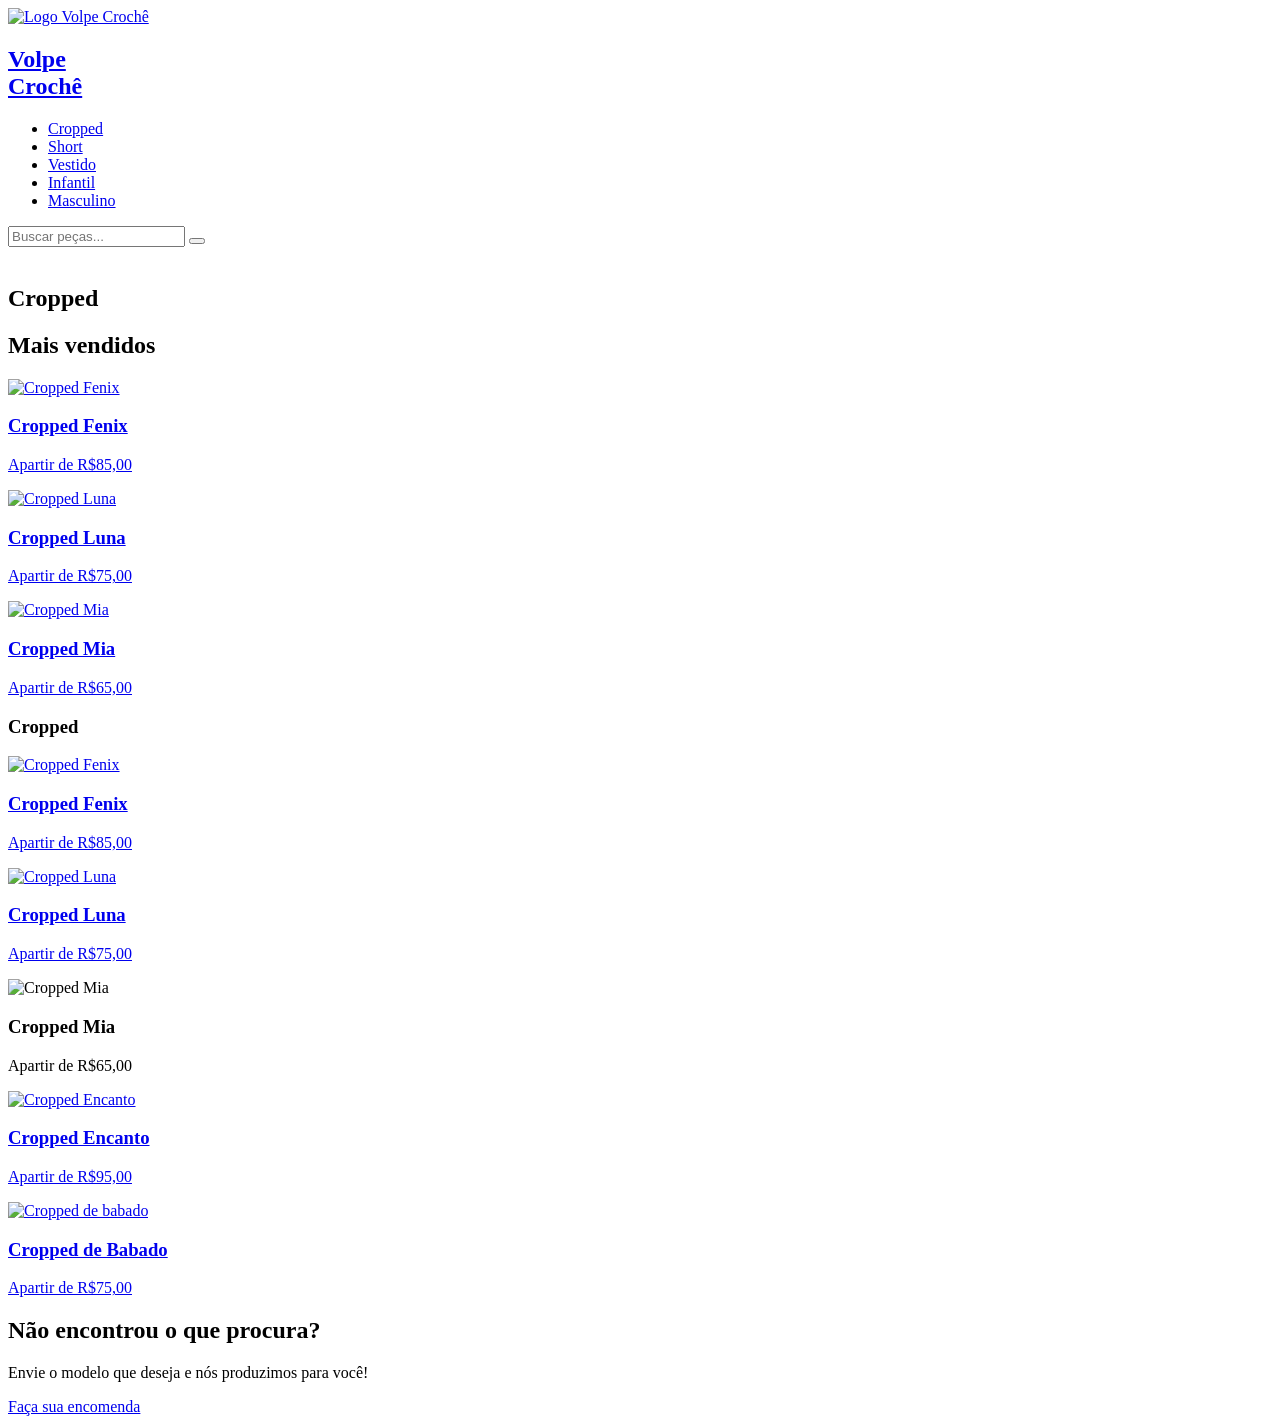
==== cropped.html @ bbd30fd9 "Add files via upload" ====
<!DOCTYPE html>
<html lang="pt-BR">
    <head>
        <meta charset="UTF-8">
        <meta name="viewport" content="width=device-width, initial-scacle=1.0">

        <title>Cropped  |  Volpe Crochê</title>

        <link rel="preconnect" href="https://fonts.googleapis.com">
        <link rel="preconnect" href="https://fonts.gstatic.com" crossorigin>

        <link 
             href="https://fonts.googleapis.com/css2?family=Cormorant+Garamond:wght@400;500;600;700&display=swap" 
             rel="stylesheet">

        <link 
             rel="stylesheet" href="../css/style.css">
    </head>

    <body>
            <header>

             <nav class="navbar">

                <div class="logo">
                    <a href="../index.html" class="logo-link">
                        <img src="../imagens/logo/raposaf.png"
                         class="raposa"
                         alt="Logo Volpe Crochê"
                         >

                        <h2 class="logo-texto">
                            Volpe<br>
                            Crochê
                        </h2>
                    </a>

                </div>
                <ul class="menu">

                    <li><a href="cropped.html">Cropped</a></li>
                    <li><a href="short.html">Short</a></li>
                    <li><a href="vestido.html">Vestido</a></li>
                    <li><a href="infantil.html">Infantil</a></li>
                    <li><a href="masculino.html">Masculino</a></li>
                </ul>

                <div class="pesquisa">
                    
                    <input
                    type="search"
                    class="srch"
                    placeholder="Buscar peças..."
                    >

                    <button class="btn">
                    </button>
                    
                </div>

             </nav>

         </header>

                    <main>

                        <section class="banner-categoria">
                            <img src="" 
                            alt=""
                            >

                            <div class="banner-conteudo">
                                <h1>Cropped</h1>
                                
                            </div>

                       </section>
                       
                       <section class="vitrine">
                        <h2>Mais vendidos</h2>
                        <div class="produtos-destaque">

                            <article class="card-produto">

                                <a href="produto.html">
                                    <img src="../imagens/PRODUTOS/croppedfenix.jpeg"
                                    alt="Cropped Fenix"
                                    >
                                    <h3>Cropped Fenix</h3>
                                    <p>Apartir de
                                        R$85,00</p>
                                </a>
                            </article>

                            <article class="card-produto">
                                <a href ="produto.html">
                                    <img 
                                    src="../imagens/PRODUTOS/luna.jpeg"
                                    alt="Cropped Luna"
                                    >
                                    <h3>Cropped Luna</h3>
                                    <p>Apartir de
                                        R$75,00</p>
                                </a>
                            </article>

                            <article class="card-produto">
                                <a href="produto.html">
                                <img 
                                src ="../imagens/PRODUTOS/croppedMia.jpeg"
                                alt="Cropped Mia"
                                >
                                <h3>Cropped Mia</h3>
                                <p>Apartir de
                                    R$65,00</p>
                                </a>

                            </article>

                        </div>

                       </section>

                       <section class="catalogo">
                        <h3>Cropped</h3>
                        <div class="produtos-catalogo">

                            <article class="card-produto">

                                <a href="produto.html">
                                    <img src="../imagens/PRODUTOS/croppedfenix.jpeg"
                                    alt="Cropped Fenix"
                                    >
                                    <h3>Cropped Fenix</h3>
                                    <p>Apartir de
                                        R$85,00</p>
                                </a>

                            </article>

                            <article class="card-produto">
                                <a href ="produto.html">
                                    <img 
                                    src="../imagens/PRODUTOS/luna.jpeg"
                                    alt="Cropped Luna"
                                    >
                                    <h3>Cropped Luna</h3>
                                    <p>Apartir de
                                        R$75,00</p>
                                </a>

                            </article>

                            <article class="card-produto">
                                <a ref="produto.html">
                                <img 
                                src ="../imagens/PRODUTOS/croppedMia.jpeg"
                                alt="Cropped Mia"
                                >
                                <h3>Cropped Mia</h3>
                                <p>Apartir de
                                    R$65,00</p>
                                </a>

                            </article>

                            <article class="card-produto">
                                <a href="produto.html">
                                <img
                                src ="../imagens/produtos/.."
                                alt="Cropped Encanto"
                                >
                                <h3>Cropped Encanto</h3>
                                <p>Apartir de
                                    R$95,00</p>
                                </a>

                            </article>

                            <article class="card-produto">
                                <a href="produto.html">
                                    <img
                                    src ="../imagens/produtos/.."
                                    alt="Cropped de babado"
                                    >
                                    <h3>Cropped de Babado</h3>
                                    <p>Apartir de
                                        R$75,00</p>
                                </a>
                            </article>

                        </div>

                       </section>

                       <section class="encomenda">

                        <div class="encomenda-conteudo">
                            <h2>Não encontrou o que procura?</h2>
                            <p>
                                Envie o modelo que deseja e nós produzimos para você!
                            </p>

                                <a href="encomenda.html" class="btn-encomenda">
                                Faça sua encomenda
                            </a>
                    </button>

                 </div>

              </section>

            </main>

            <script src="../java/script.js"></script>

        </body>
</html>
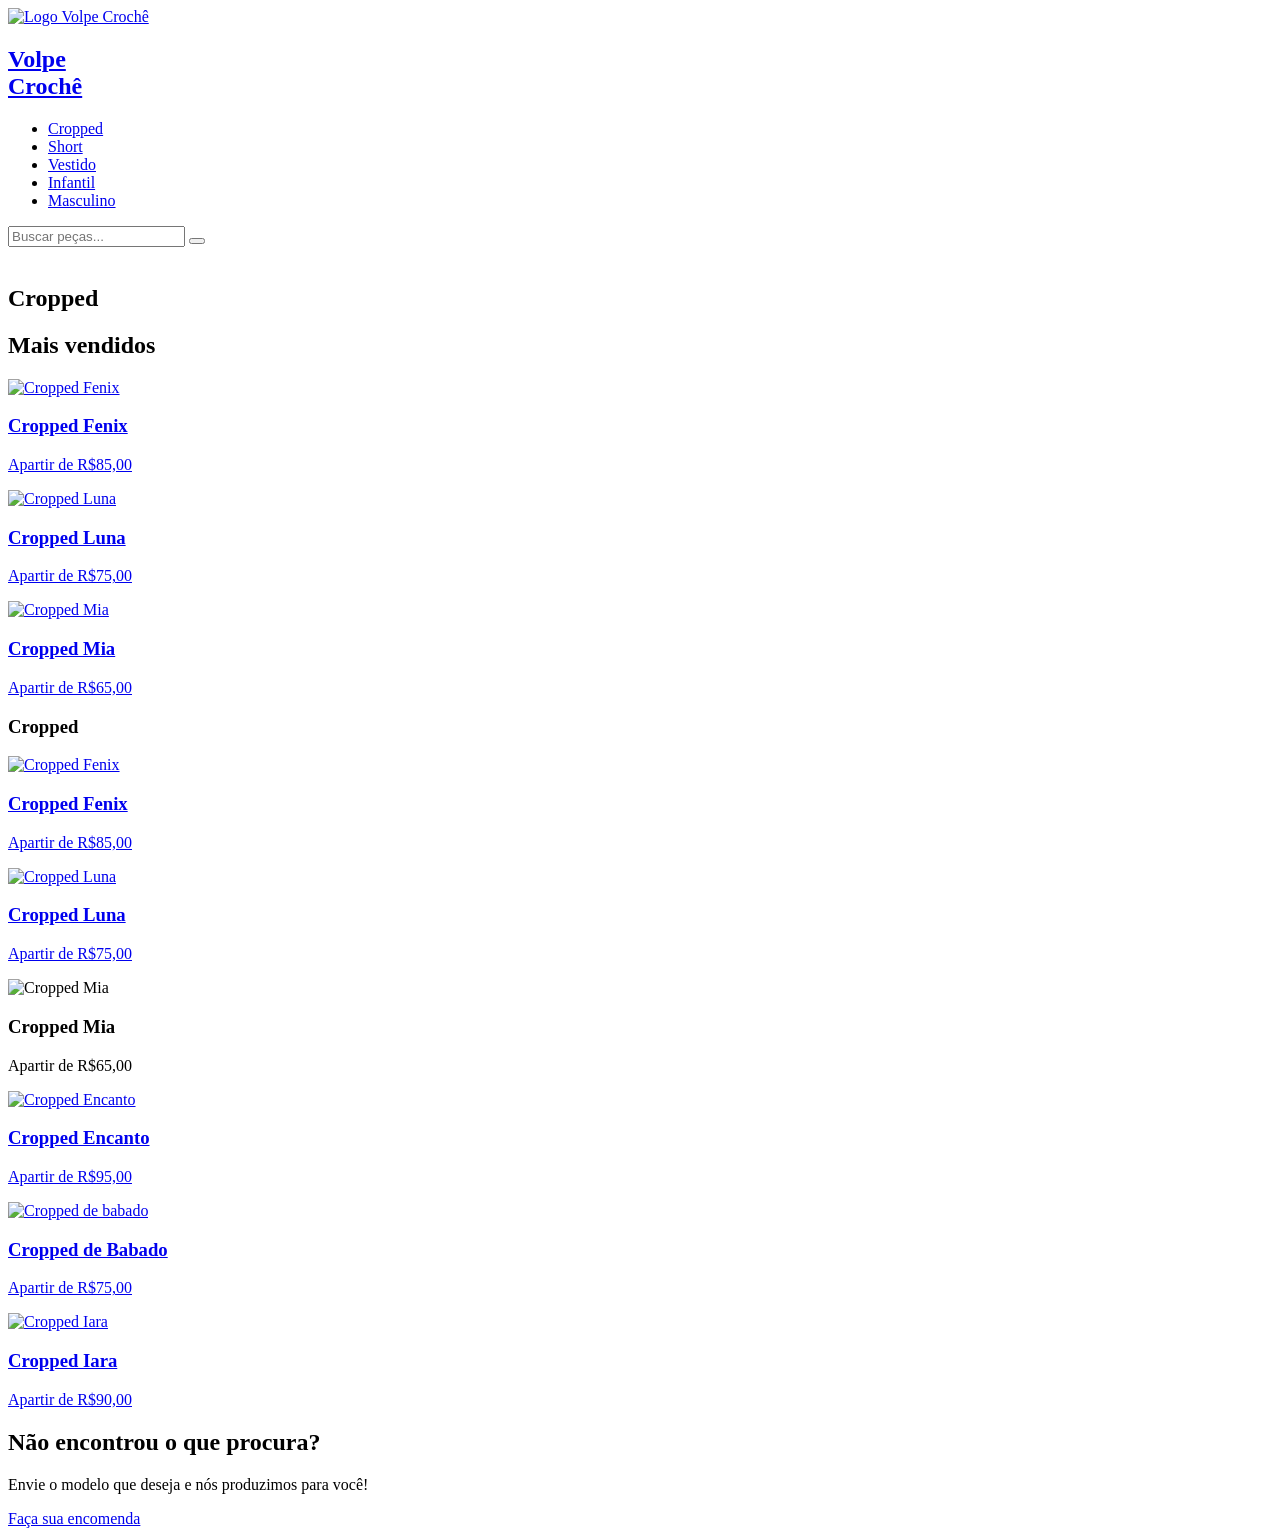
==== commit 029ddc56: "Add files via upload" ====
--- a/cropped.html
+++ b/cropped.html
@@ -2,22 +2,28 @@
 <html lang="pt-BR">
     <head>
         <meta charset="UTF-8">
-        <meta name="viewport" content="width=device-width, initial-scacle=1.0">
+        <meta name="viewport" content="width=device-width, initial-scale=1.0">
 
         <title>Cropped  |  Volpe Crochê</title>
 
         <link rel="preconnect" href="https://fonts.googleapis.com">
         <link rel="preconnect" href="https://fonts.gstatic.com" crossorigin>
 
+<!--GOOGLE FONTS-->
         <link 
              href="https://fonts.googleapis.com/css2?family=Cormorant+Garamond:wght@400;500;600;700&display=swap" 
-             rel="stylesheet">
+             rel="stylesheet"
+             >
+
+ <!--CSS-->
 
         <link 
              rel="stylesheet" href="../css/style.css">
     </head>
 
     <body>
+
+        <!--NAVBAR-->
             <header>
 
              <nav class="navbar">
@@ -62,8 +68,11 @@
 
          </header>
 
+         <!--CONTEUDO PRINCIPAL-->
+
                     <main>
 
+                        <!--BANNER DA CATEGORIA-->
                         <section class="banner-categoria">
                             <img src="" 
                             alt=""
@@ -75,7 +84,7 @@
                             </div>
 
                        </section>
-                       
+                       <!--MAIS VENDIDOS-->
                        <section class="vitrine">
                         <h2>Mais vendidos</h2>
                         <div class="produtos-destaque">
@@ -95,7 +104,7 @@
                             <article class="card-produto">
                                 <a href ="produto.html">
                                     <img 
-                                    src="../imagens/PRODUTOS/luna.jpeg"
+                                    src="../imagens/croppedluna3.jpeg"
                                     alt="Cropped Luna"
                                     >
                                     <h3>Cropped Luna</h3>
@@ -121,6 +130,8 @@
 
                        </section>
 
+                       <!--CATALOGO-->
+                    
                        <section class="catalogo">
                         <h3>Cropped</h3>
                         <div class="produtos-catalogo">
@@ -141,7 +152,7 @@
                             <article class="card-produto">
                                 <a href ="produto.html">
                                     <img 
-                                    src="../imagens/PRODUTOS/luna.jpeg"
+                                    src="../imagens/croppedluna2.jpeg"
                                     alt="Cropped Luna"
                                     >
                                     <h3>Cropped Luna</h3>
@@ -189,10 +200,23 @@
                                 </a>
                             </article>
 
+                            <article class="card-produto">
+                                <a href="produto.html">
+                                    <img
+                                    src="../imagens/iara.jpeg"
+                                    alt="Cropped Iara"
+                                    >
+                                    <h3>Cropped Iara</h3>
+                                        <p>Apartir de 
+                                        R$90,00</p>
+                                
+                                </a>
+                            </article>
+
                         </div>
 
                        </section>
-
+                       <!--ENCOMENDA-->
                        <section class="encomenda">
 
                         <div class="encomenda-conteudo">
@@ -201,17 +225,18 @@
                                 Envie o modelo que deseja e nós produzimos para você!
                             </p>
 
-                                <a href="encomenda.html" class="btn-encomenda">
+                                <a href="encomenda.html" 
+                                class="btn-encomenda"
+                                >
                                 Faça sua encomenda
                             </a>
-                    </button>
 
                  </div>
 
               </section>
 
             </main>
-
+            <!--JAVASCRIPT-->
             <script src="../java/script.js"></script>
 
         </body>
